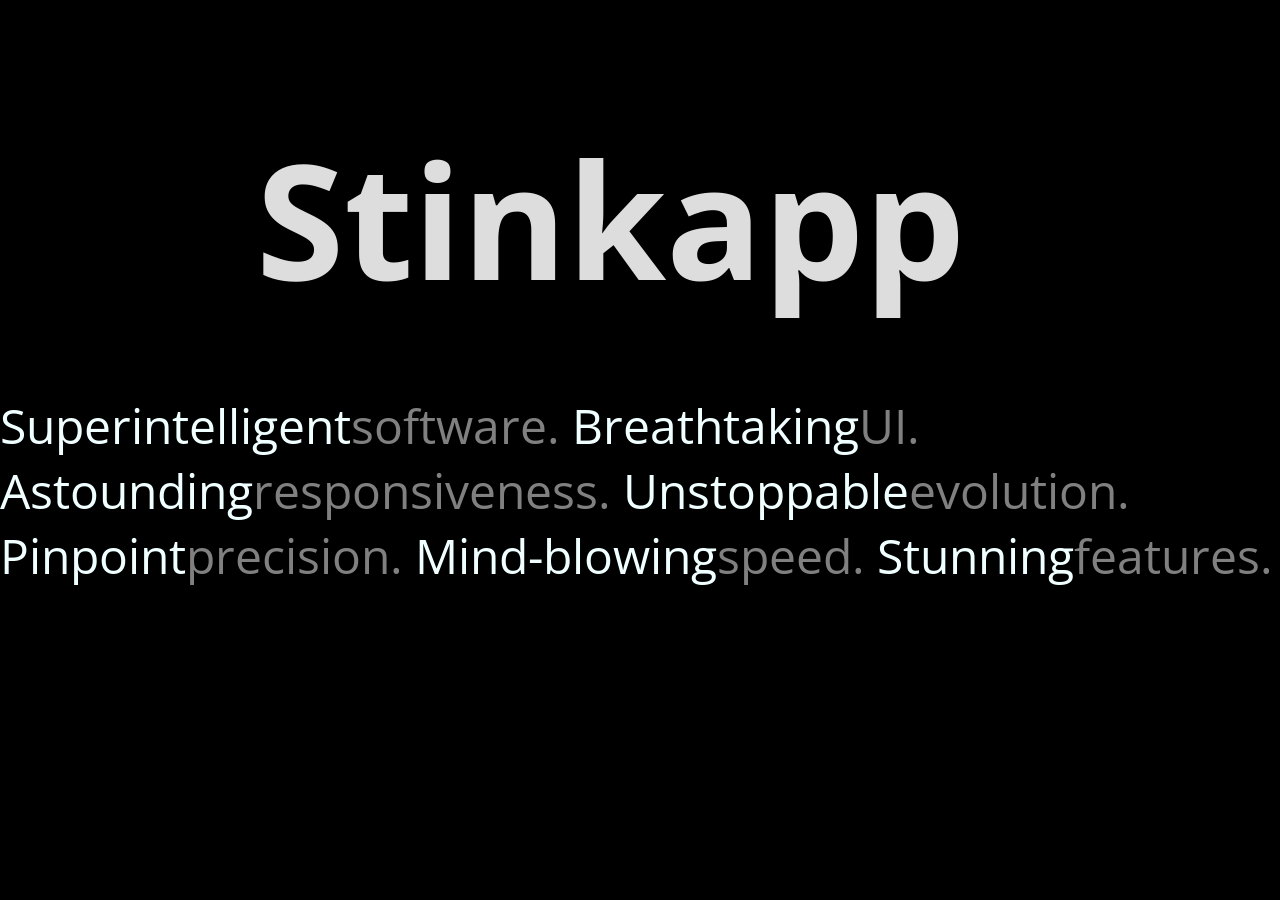
==== stinkapp/index.html @ f1147105 "added stinkapp project page (wip)" ====
<!DOCTYPE html>
<html lang="en">
<head>
  <meta charset="UTF-8" />
  <title>Stinkapp</title>
  <link rel="stylesheet" href="style.css" />
  <link rel="shortcut icon" href="images/favicon.ico" />
  <script data-ad-client="ca-pub-7309294819772741" async src="https://pagead2.googlesyndication.com/pagead/js/adsbygoogle.js"></script>
  <link rel="stylesheet" href="https://cdnjs.cloudflare.com/ajax/libs/font-awesome/5.15.3/css/all.min.css"/>
  <script src="https://code.jquery.com/jquery-3.4.1.js"></script>
</head>
<body>
  <div class="header-container">
    <div class="wrapper">
      <div class="identity">
        <div class="big_logo">
          <img />
        </div>
        <div class="title">
          <h1>Stinkapp</h1>
        </div>
      </div>
      <div class="motto">
        <h2>
          Introducing <b>Stinkapp</b>. <br>
          Smell the Wind of Change.
        </h2>
      </div>
    </div>
  </div>
  <div class="main-container">
    <div class="wrapper">
      <div class="strengths-1">
        <p>
          <span class="highlighted_adj">Superintelligent</span>software.
          <span class="highlighted_adj">Breathtaking</span>UI.
          <span class="highlighted_adj">Astounding</span>responsiveness.
          <span class="highlighted_adj">Unstoppable</span>evolution.
          <span class="highlighted_adj">Pinpoint</span>precision.
          <span class="highlighted_adj">Mind-blowing</span>speed.
          <span class="highlighted_adj">Stunning</span>features.
        </p>
      </div>
      <div class="main-content">
        <p>
          <b>Placeholder</b> : Description of the app
        </p>
      </div>
    </div>
  </div>
</body>
</html>
---- stinkapp/style.css ----
@import url('https://fonts.googleapis.com/css?family=Open+Sans:400i,600,700,800&display=swap');
*{
    margin: 0;
    padding: 0;
    box-sizing: border-box;
    font-family: "Open Sans", sans-serif;
    background: #000000;
}

/* Header */
.identity {
    position: relative;
    color: #dddddd;
    font-size: 500%;
    left: 50%;
    top: 2%;
    margin-left: -384px;
}


/* Strengths */
.strengths-1 {
    font-size: 300%;
    color: grey;
}
.highlighted_adj {
    color: azure;
}
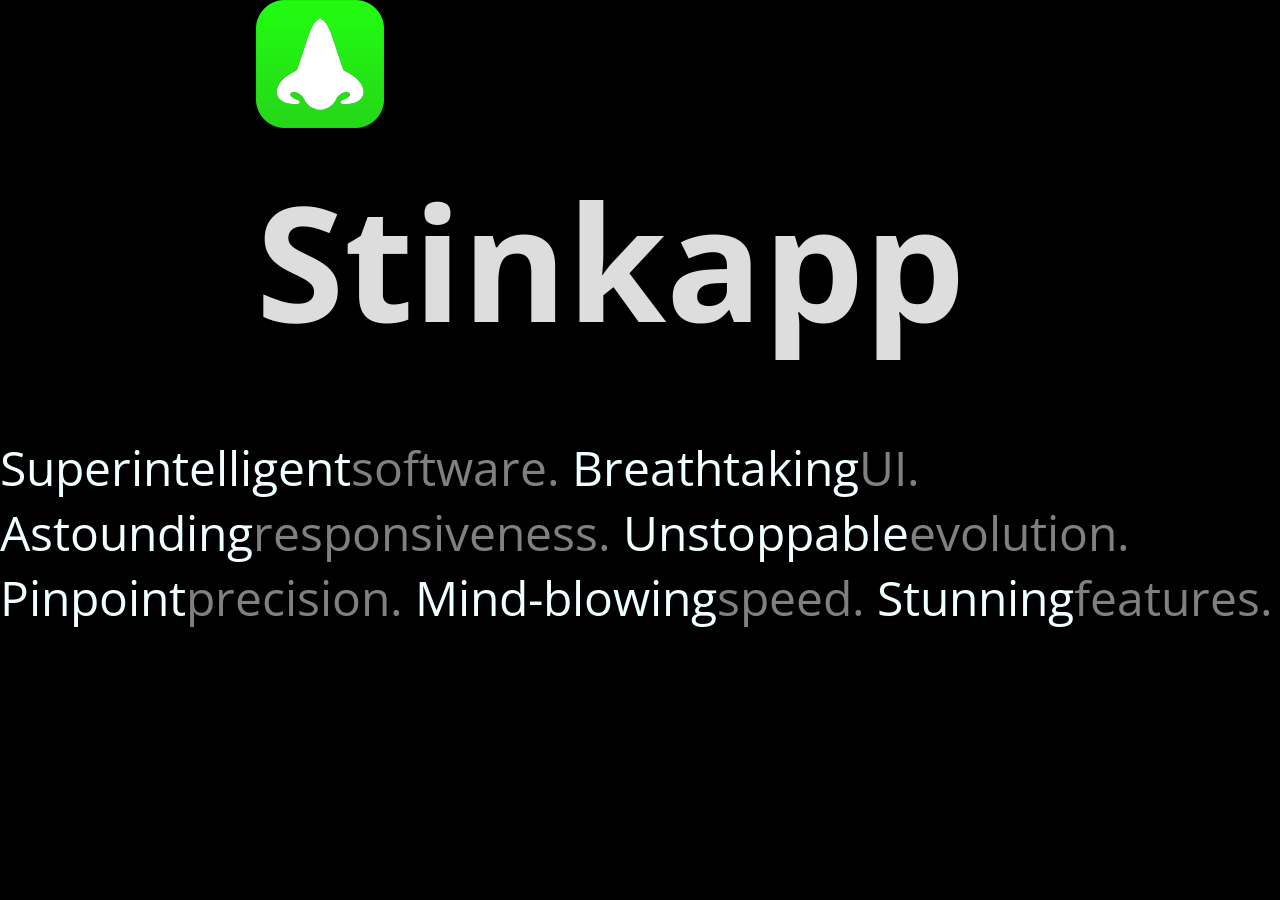
==== commit fabcbfd5: "added stinkapp images" ====
--- a/stinkapp/index.html
+++ b/stinkapp/index.html
@@ -14,7 +14,7 @@
     <div class="wrapper">
       <div class="identity">
         <div class="big_logo">
-          <img />
+          <img src="images/app128.png" alt=""/>
         </div>
         <div class="title">
           <h1>Stinkapp</h1>
